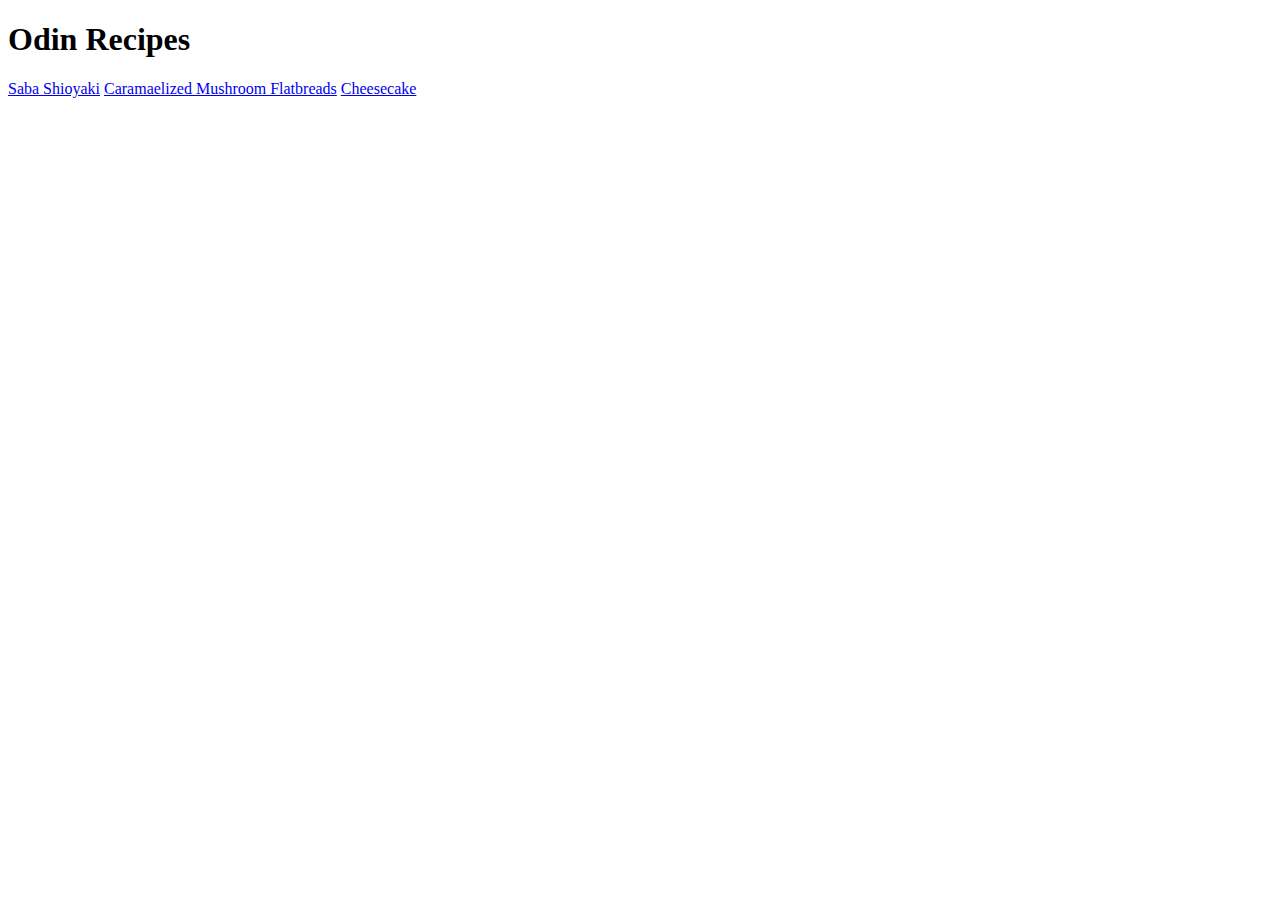
==== index.html @ 15b29469 "Creation of first TOP project, added index.html and three recipes" ====
<!DOCTYPE html>
<html>
    <head>
        <title>Odin Recipes</title>
        <meta charset="utf-8" />
    </head>


    <body>
        <h1>Odin Recipes</h1>
        <a href="./recipes/sabashio.html">Saba Shioyaki</a>
        <a href="./recipes/mushflatbread.html">Caramaelized Mushroom Flatbreads</a>
        <a href="./recipes/cheesecake.html">Cheesecake</a>
    </body>
</html>
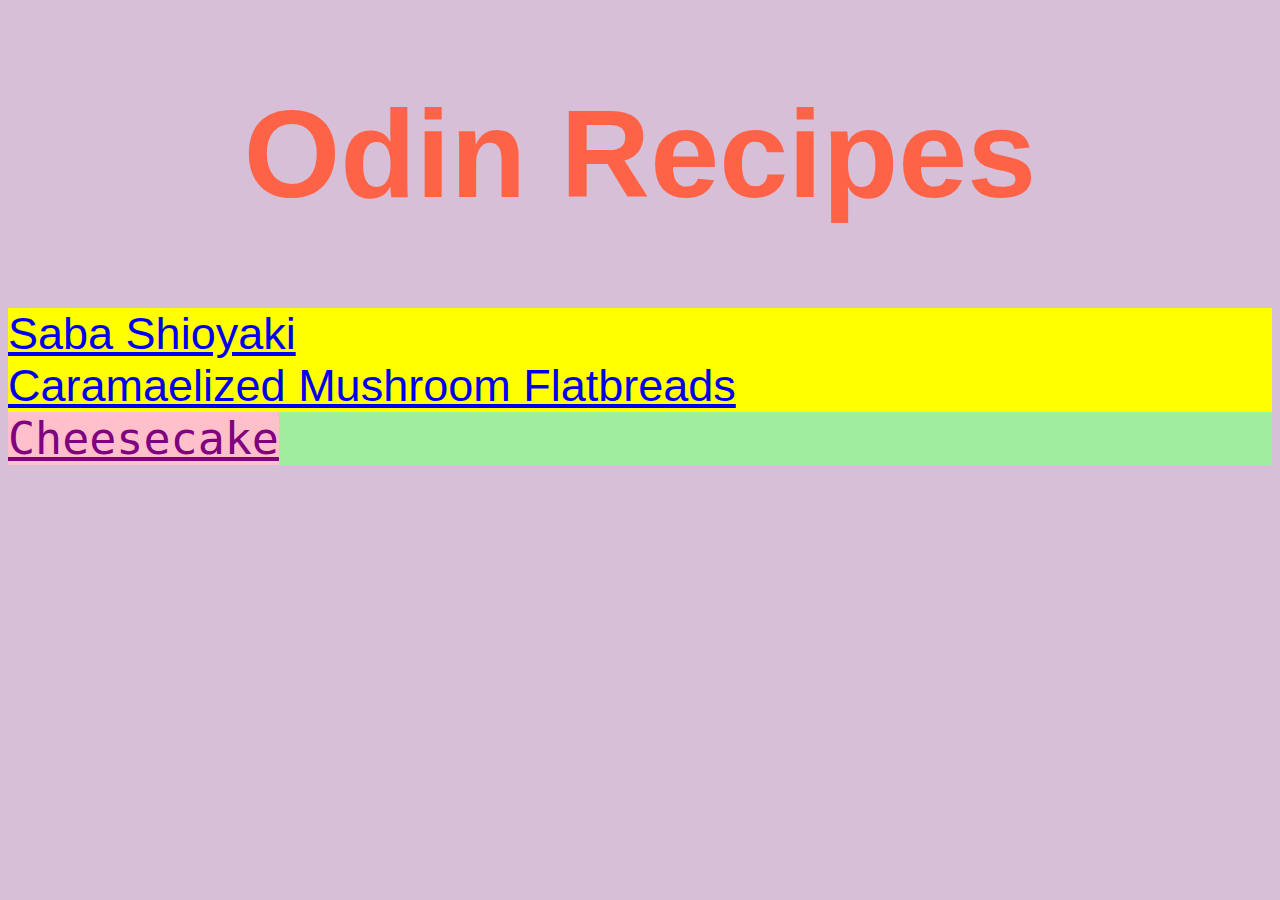
==== commit 06f05a37: "Practising CSS, add to all html pages" ====
--- a/index.html
+++ b/index.html
@@ -3,13 +3,22 @@
     <head>
         <title>Odin Recipes</title>
         <meta charset="utf-8" />
+        <link rel="stylesheet" href="./style.css">
     </head>
 
 
     <body>
-        <h1>Odin Recipes</h1>
-        <a href="./recipes/sabashio.html">Saba Shioyaki</a>
-        <a href="./recipes/mushflatbread.html">Caramaelized Mushroom Flatbreads</a>
-        <a href="./recipes/cheesecake.html">Cheesecake</a>
+        <div class="title">
+            <h1>Odin Recipes</h1>
+        </div>
+
+        <div class="title recipe">
+            <div class="dinner">
+                <a href="./recipes/sabashio.html">Saba Shioyaki</a>
+                <br/>
+                <a href="./recipes/mushflatbread.html">Caramaelized Mushroom Flatbreads</a>
+            </div>
+            <a class="dessert" href="./recipes/cheesecake.html">Cheesecake</a>
+        </div>
     </body>
 </html>--- a/style.css
+++ b/style.css
@@ -0,0 +1,54 @@
+body {
+    background-color: thistle;
+    font-family:'Courier New', Courier, monospace
+}
+
+.title{
+    color:tomato;
+    font-family: Helvetica, sans-serif;
+    font-size: 62px;
+    text-align:center;
+}
+
+.title.recipe{
+    background-color:rgba(150, 243, 150, 0.87);
+    font-size: 45px;
+    text-align:justify;
+}
+
+.dinner{
+    background-color:yellow;
+}
+
+img{
+    width: 500px;
+    height: auto;
+
+}
+
+#ingredient{
+    background-color: tomato;
+    font-size:30px;
+    color:wheat;
+}
+
+.desc{
+    text-align: right;
+}
+
+.instruction{
+    background-color: rgb(93, 162, 194);
+}
+
+.dessert{
+    background-color:pink;
+    color:purple;
+    font-family: monospace;
+    text-align:center;
+}
+
+#test{
+    font-family: Georgia, 'Times New Roman', Times, serif;
+    font-size: 50px;
+    color:saddlebrown;
+}